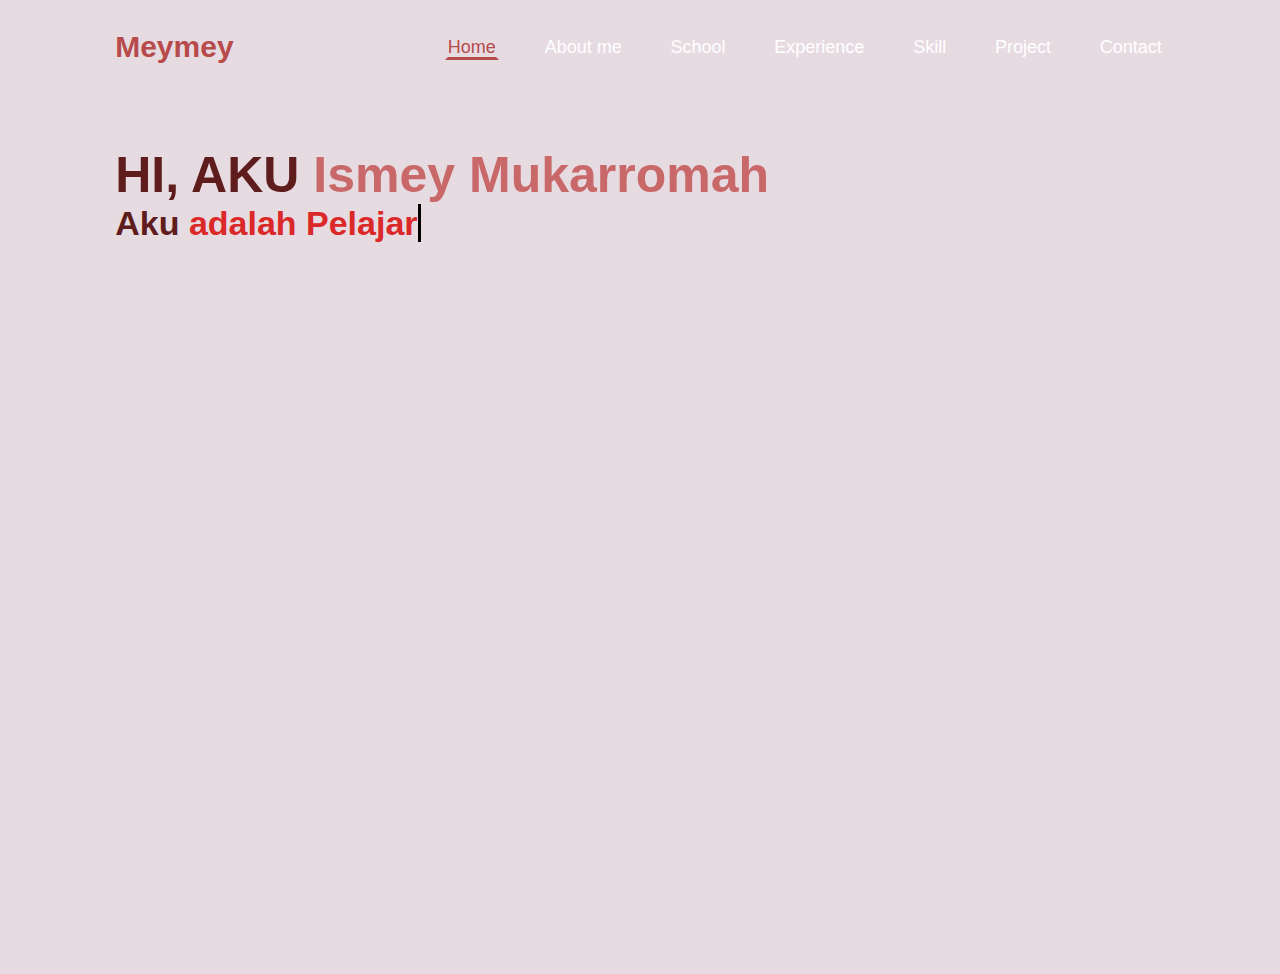
==== index.html @ 81a2f330 "Add files via upload" ====
<!DOCTYPE html>
<html lang="en">
<head>
    <meta charset="UTF-8">
    <meta name="viewport" content="width=device-width, initial-scale=1.0">
    <link rel="stylesheet" href="style.css">
    <link rel="stylesheet" href="https://cdnjs.cloudflare.com/ajax/libs/font-awesome/6.0.0-beta3/css/all.min.css" integrity="sha384-k6RqeWeci5ZR/Lv4MR0sA0FfDOMI7VQ4CwB+8F0H0g/x3s5n1oh/+bD4TVc29k9" crossorigin="anonymous">
    <title>Profile</title>
</head>
<body>
    <header>
        <a href="#" class="logo">Meymey</a>
        <nav>
            <a href="#" class="active">Home</a>
            <a href="aboutme.html">About me</a>
            <a href="school.html" >School</a>
            <a href="experience.html" >Experience</a>
            <a href="skill.html" >Skill</a>
            <a href="project.html" >Project</a>
            <a href="contact.html" >Contact </a>
        </nav>
    </header>

    <section class="Home">
        <div class="home-img">
            <img src="image/foto aku.jpg" alt="">
        </div>
        <div class="home-content">
            <h1>HI, AKU <span>Ismey Mukarromah</span></h1>
            <h2 class="typing-text">Aku <span></span></h2>
        </div>
    </section>
</body>
</html>
---- style.css ----
@import url();

        *{
            margin: 0;
            padding: 0;
            box-sizing: border-box;
            text-decoration: none;
            border: none;
            outline: none;
            font-family: 'Poppins', sans-serif;
        }

        html{
            font-size: 62.5%;
        }

        body{
            width: 100%;
            height: 100vh;
            overflow-x: hidden;
            background-color: rgb(231, 219, 226);
            color: rgb(95, 28, 28);
        }

        header{
            margin-top: 20px;
            position: relative;
            top: 0;
            left: 0;
            width: 100%;
            padding: 1rem 9%;
            background-color: transparent;
            filter: drop-shadow(10px);
            display: flex;
            justify-content: space-between;
            align-items: center;
            z-index: 100;
        }

        .logo{
            font-size: 3rem;
            color: #b74b4b;
            font-weight: 800;
            cursor: pointer;
            transition: 0.5s ease;
        }

        .logo:hover{
            transform: scale(1.1);
        }

        nav a{
            font-size: 1.8rem;
            color: white;
            margin-left: 4rem;
            font-weight: 500;
            transition: 0.3s ease;
            border: 3px solid transparent;
        }

        nav a:hover,
        nav a.active{
            color: #b54c4c;
            border-bottom: 3px solid #b74b4b;
        }

        @media (max-width:995px){
            nav {
                position: absolute;
                display: none;
                top: 0;
                right: 0;
                width: 40%;
                border-left: 3px solid #b74b4b;
                border-bottom: 3px solid #b74b4b;
                border-bottom-left-radius: 2rem;
                padding: 1rem;
                background-color: #7d4242;
                border-top: 0.1rem solid rgba(0,0,0,0);
        }
        
        nav.active{
            display: block;
        }

        nav a{
            display: block;
            font-size: 2rem;
            margin: 3rem 0;
        }

        nav a:hover,
        nav a.active{
            padding: 1rem;
            border-radius: 0.5rem;
            border-bottom: 0.5rem solid #e05151;
        }
    }

    section {
        min-height: 100vh;
        padding: 5rem 9% 5rem;
    }
    
    .home{
        display: flex;
        justify-content: center;
        align-items: center;
        gap: 8rem;
        background-color: black;
    }

    .home .home-content h1{
        font-size: 6rem;
        font-weight: 700;
        line-height: 1.3;
    }

    span{
        color: #C96868;
    }

    .home-content h3{
        font-size: 4rem;
        margin-bottom: 1rem;
        font-weight: 700;
    }

    .home-img{
        border-radius: 50%;
    }

    .home-img img{
        position: relative;
        width: 30vw;
        border-radius: 50%;
        box-shadow: 0 0 25px solid #b74b4b;
        cursor: pointer;
        transition: 0.2s linear;
    }

    .home-img img:hover{
        font-size: 1.8rem;
        font-weight: 500;
    }
    
    .social-icons a{
        display: inline-flex;
        justify-content: center;
        align-items: center;
        width: 4rem;
        height: 4rem;
        background-color: transparent;
        border: 0.2rem solid #b74b4b;
        font-size: 2rem;
        border-radius: 50%;
        margin: 3rem 1.5rem 3rem 0;
        transition: 0.3s ease;
        color: #b74b4b;
    }

    .social-icons a:hover{
        color: rgb(184, 55, 55);
        transform: scale(1.3) translateY(-5px);
        background-color: #b74b4b;
        box-shadow: 0 0 25px #b74b4b;
    }

    .btn{
        display: inline-block;
        padding: 1rem 2.8rem;
        background-color: rgb(75, 13, 13);
        border-radius: 4rem;
        font-size: 1.6rem;
        color: #dfbfbf;
        letter-spacing: 0.3rem;
        font-weight: 600;
        border: 2px solid #b74b4b;
        transition: 0.3s ease;
        cursor: pointer;
    }

    .btn:hover{
        transform: scale(1.03);
        background-color: #6e3333;
        color: black;
        box-shadow: 0 0 25px #b74b4b;
    }

    .typing-text{
        font-size: 34px;
        font-weight: 600;
        min-width: 280px;
    }

    .typing-text span{
        position: relative;
    }
    
    .typing-text span::before{
        content: "adalah Pelajar";
        color: #db2828;
        animation: words 10s infinite;
    }

    .typing-text span::after{
        content: "";
        background-color: rgb(231, 219, 226);
        position: absolute;
        width: calc(100% + 8px);
        height: 100%;
        border-left: 3px solid black;
        right: -8;
        animation: cursor 0.6s infinite;
    }

    @keyframes cursor{
        to{
            border-left:  3px solid;
        }
    }

    @keyframes words{
    0%, 20%{ content: "adalah Pelajar"; }
    21%, 40%{ content: "kelas XI RPL"; }
    41%, 60%{ content: "jurusan PPLG"; }
    61%,  80%{ content: "sekolah di SMKN 1 Bawang"; }
    81%, 100%{ content: "yang buat website ini!"; }
}

@media (max-width: 1000px){
    .home{
        gap: 4rem;
    }
}

@media (max-width:995px){
    .home{
        flex-direction: column;
        margin: 5rem 4rem;
    }
}
.home .home-content h3{
    font-size: 2.5rem;
}

.home-content h1{
    font-size: 5rem;
}

.home-img img{
    width: 20vw;
    margin-top: 2rem;
}

.portfolio-img {
    height: 250px;
    object-fit: cover; 
}

.data-text {
    font-size: 15px;
    text-align: center;
    margin-top: 10px; /* Memberikan jarak antara gambar dan teks */
    line-height: 1.5;
    color: #932a2a; /* Mengatur warna teks */
}

/* Tambahkan ini ke style.css Anda */
.portfolio-item .card {
    transition: transform 0.3s ease, box-shadow 0.3s ease;
    /* Awal tanpa shadow */
    box-shadow: 0 4px 8px rgba(0, 0, 0, 0.1);
}

.portfolio-item .card:hover {
    /* Animasi saat hover */
    transform: scale(1.05); /* Zoom in sedikit */
    box-shadow: 0 8px 16px rgba(0, 0, 0, 0.2); /* Tambahkan shadow saat hover */
}

.portfolio-img {
    transition: transform 0.3s ease;
}

.portfolio-item .card:hover .portfolio-img {
    transform: scale(1.1); /* Zoom in pada gambar saat hover */
}

.card-body h5 {
    transition: color 0.3s ease;
}

.card-body p {
    transition: color 0.3s ease;
}
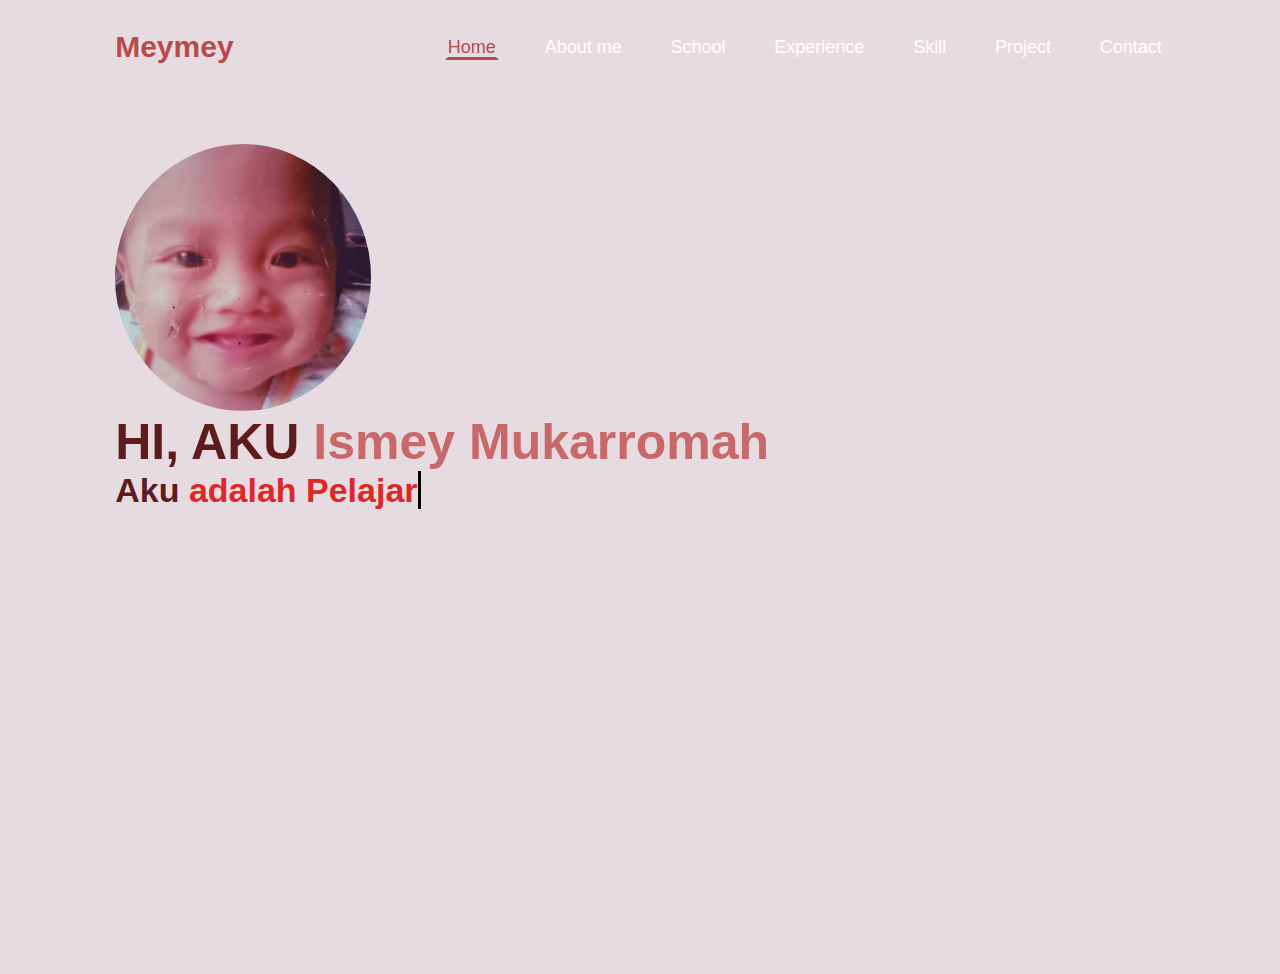
==== commit f10dab07: "Update index.html" ====
--- a/index.html
+++ b/index.html
@@ -8,7 +8,7 @@
     <title>Profile</title>
 </head>
 <body>
-    <header>
+    <header class="nav-bar">
         <a href="#" class="logo">Meymey</a>
         <nav>
             <a href="#" class="active">Home</a>
@@ -31,4 +31,4 @@
         </div>
     </section>
 </body>
-</html>+</html>
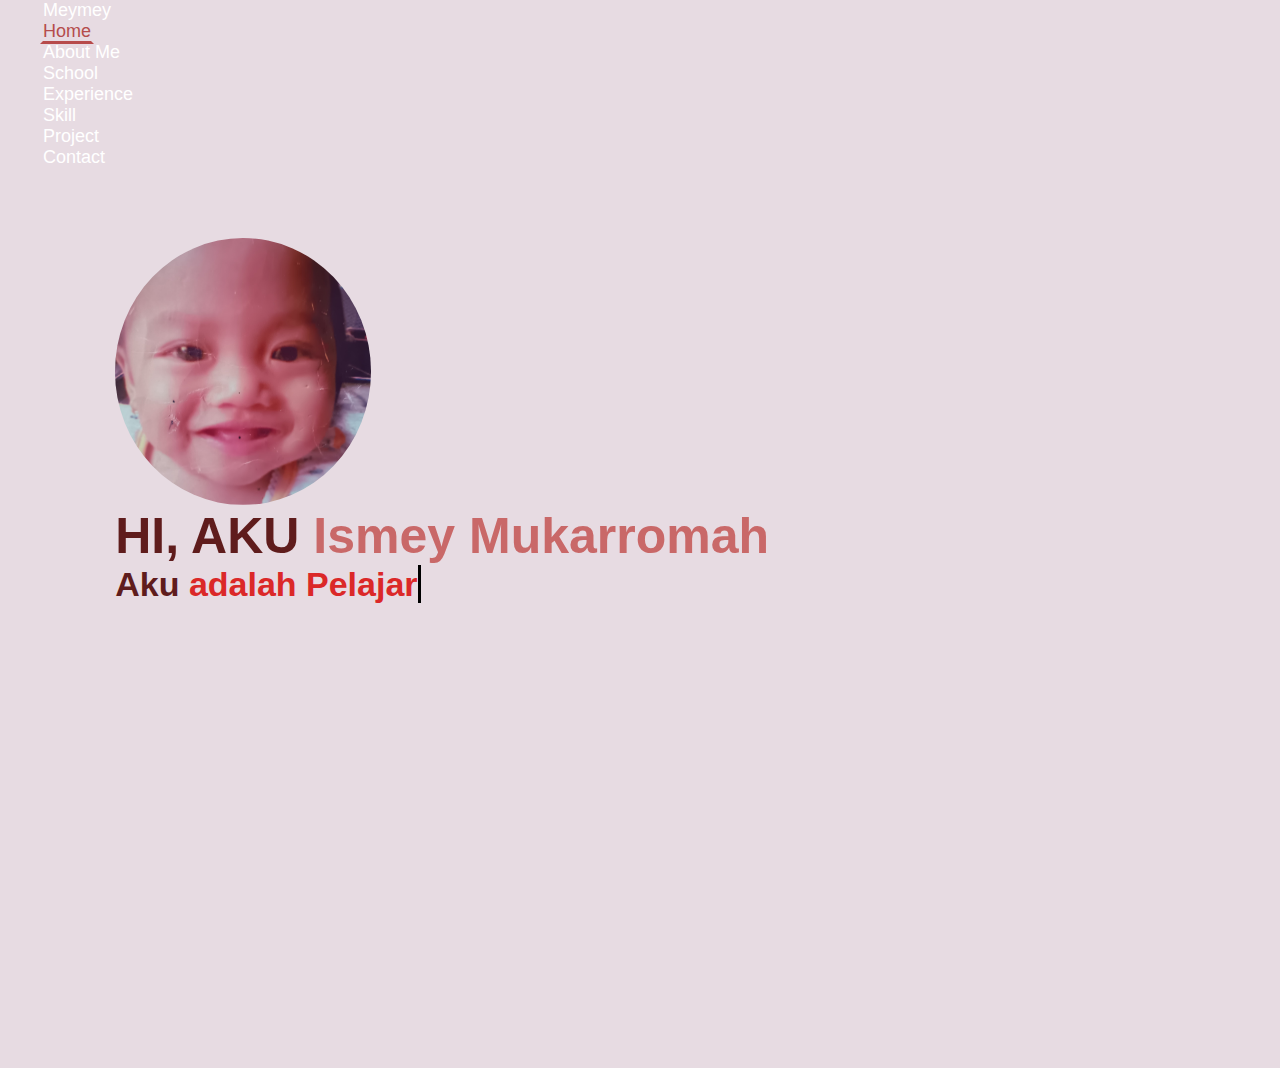
==== commit e1f68719: "Update index.html" ====
--- a/index.html
+++ b/index.html
@@ -8,18 +8,40 @@
     <title>Profile</title>
 </head>
 <body>
-    <header class="nav-bar">
-        <a href="#" class="logo">Meymey</a>
-        <nav>
-            <a href="#" class="active">Home</a>
-            <a href="aboutme.html">About me</a>
-            <a href="school.html" >School</a>
-            <a href="experience.html" >Experience</a>
-            <a href="skill.html" >Skill</a>
-            <a href="project.html" >Project</a>
-            <a href="contact.html" >Contact </a>
-        </nav>
-    </header>
+    <nav class="navbar navbar-expand-lg">
+  <div class="container">
+    <a class="navbar-brand" href="#" class="logo">Meymey</a>
+    <button class="navbar-toggler" type="button" data-bs-toggle="collapse" data-bs-target="#navbarNav" aria-controls="navbarNav" aria-expanded="false" aria-label="Toggle navigation">
+      <span class="navbar-toggler-icon"></span>
+    </button>
+    <div class="collapse navbar-collapse" id="navbarNav">
+      <ul class="navbar-nav ms-auto">
+        <li class="nav-item">
+          <a class="nav-link active" aria-current="page" href="#">Home</a>
+        </li>
+        <li class="nav-item">
+          <a class="nav-link" href="aboutme.html">About Me</a>
+        </li>
+        <li class="nav-item">
+          <a class="nav-link" href="school.html">School</a>
+        </li>
+        <li class="nav-item">
+          <a class="nav-link" href="experience.html">Experience</a>
+        </li>
+        <li class="nav-item">
+          <a class="nav-link" href="skill.html">Skill</a>
+        </li>
+        <li class="nav-item">
+          <a class="nav-link" href="project.html">Project</a>
+        </li>
+        <li class="nav-item">
+          <a class="nav-link" href="contact.html">Contact</a>
+        </li>
+        
+      </ul>
+    </div>
+  </div>
+</nav>
 
     <section class="Home">
         <div class="home-img">
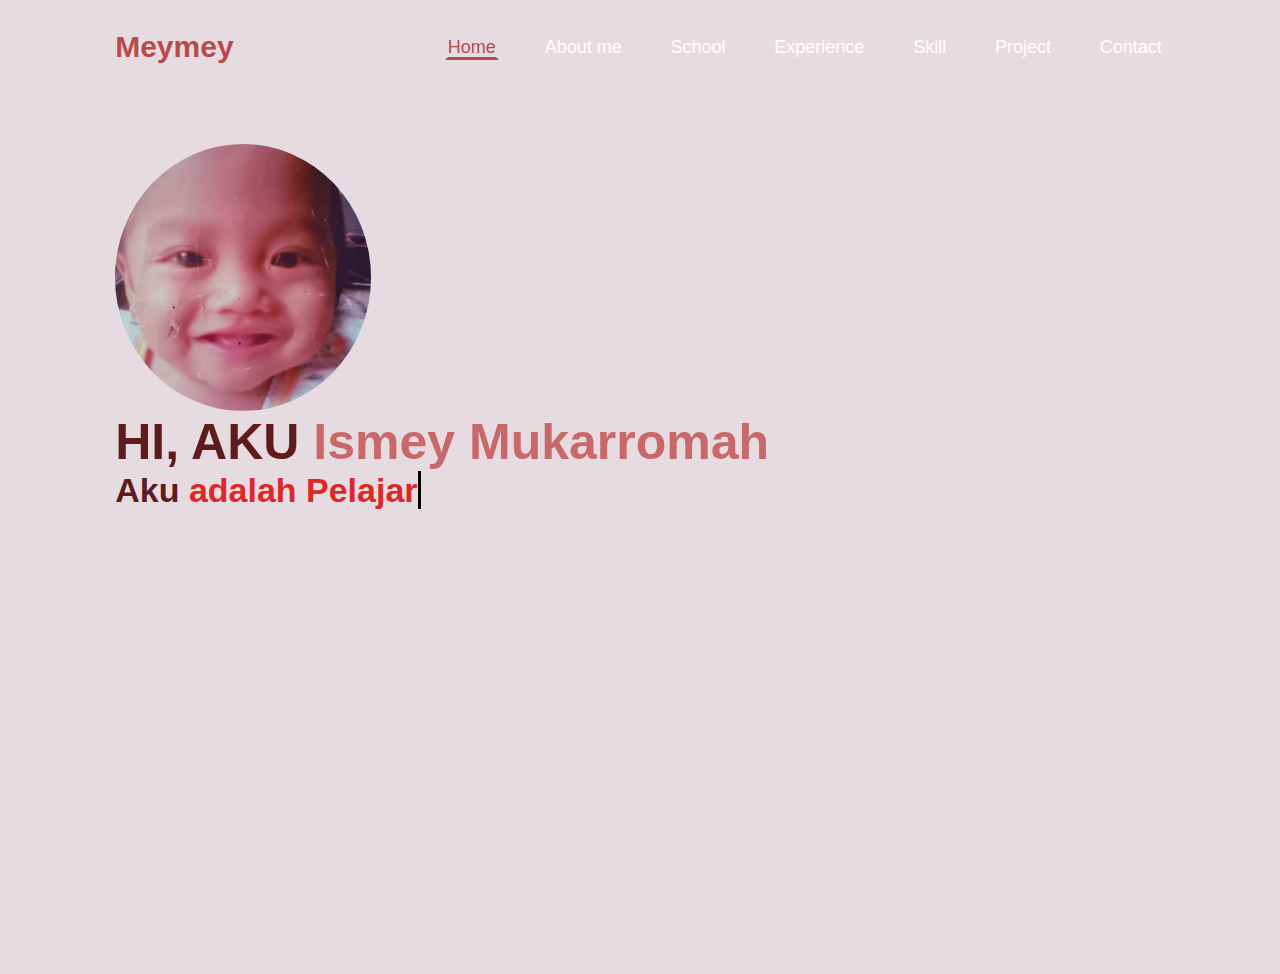
==== commit 3c448530: "Update index.html" ====
--- a/index.html
+++ b/index.html
@@ -8,40 +8,18 @@
     <title>Profile</title>
 </head>
 <body>
-    <nav class="navbar navbar-expand-lg">
-  <div class="container">
-    <a class="navbar-brand" href="#" class="logo">Meymey</a>
-    <button class="navbar-toggler" type="button" data-bs-toggle="collapse" data-bs-target="#navbarNav" aria-controls="navbarNav" aria-expanded="false" aria-label="Toggle navigation">
-      <span class="navbar-toggler-icon"></span>
-    </button>
-    <div class="collapse navbar-collapse" id="navbarNav">
-      <ul class="navbar-nav ms-auto">
-        <li class="nav-item">
-          <a class="nav-link active" aria-current="page" href="#">Home</a>
-        </li>
-        <li class="nav-item">
-          <a class="nav-link" href="aboutme.html">About Me</a>
-        </li>
-        <li class="nav-item">
-          <a class="nav-link" href="school.html">School</a>
-        </li>
-        <li class="nav-item">
-          <a class="nav-link" href="experience.html">Experience</a>
-        </li>
-        <li class="nav-item">
-          <a class="nav-link" href="skill.html">Skill</a>
-        </li>
-        <li class="nav-item">
-          <a class="nav-link" href="project.html">Project</a>
-        </li>
-        <li class="nav-item">
-          <a class="nav-link" href="contact.html">Contact</a>
-        </li>
-        
-      </ul>
-    </div>
-  </div>
-</nav>
+      <header>
+        <a href="#" class="logo">Meymey</a>
+        <nav>
+            <a href="#" class="active">Home</a>
+            <a href="aboutme.html">About me</a>
+            <a href="school.html" >School</a>
+            <a href="experience.html" >Experience</a>
+            <a href="skill.html" >Skill</a>
+            <a href="project.html" >Project</a>
+            <a href="contact.html" >Contact </a>
+        </nav>
+    </header>
 
     <section class="Home">
         <div class="home-img">
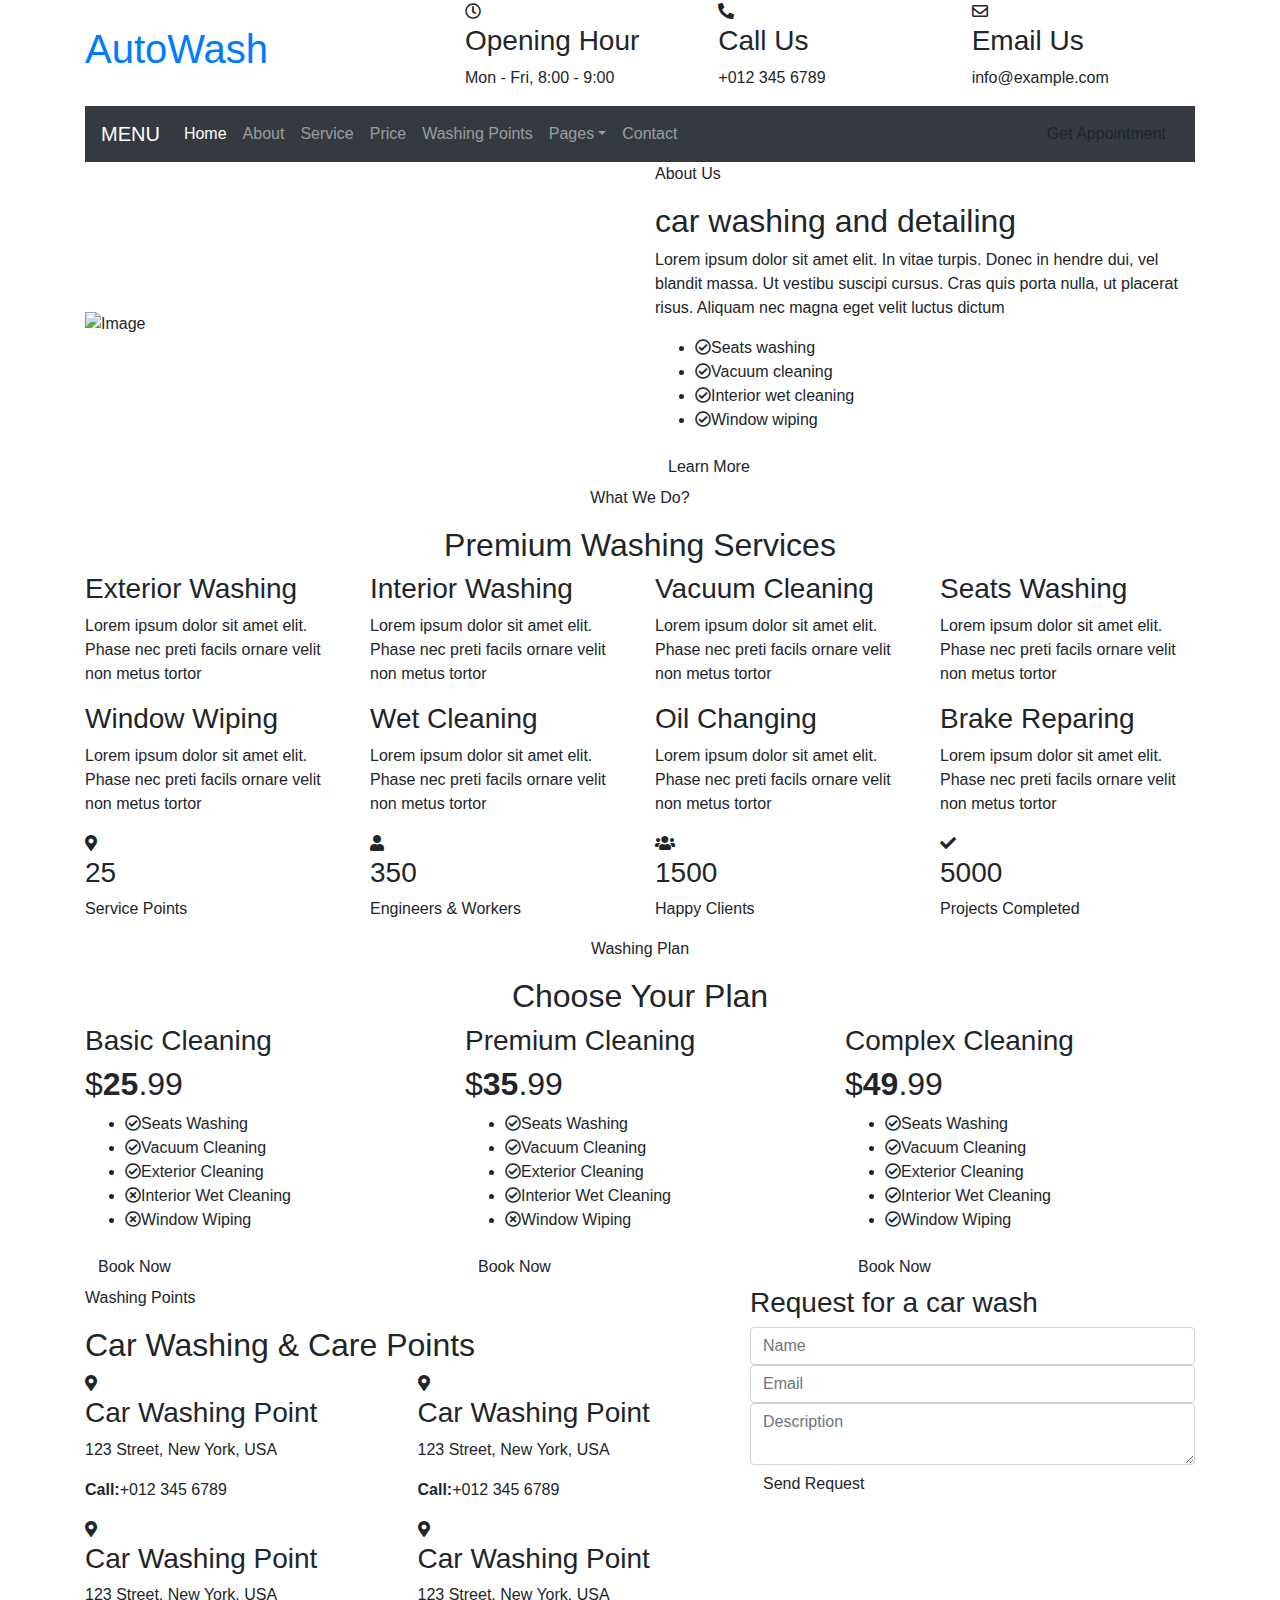
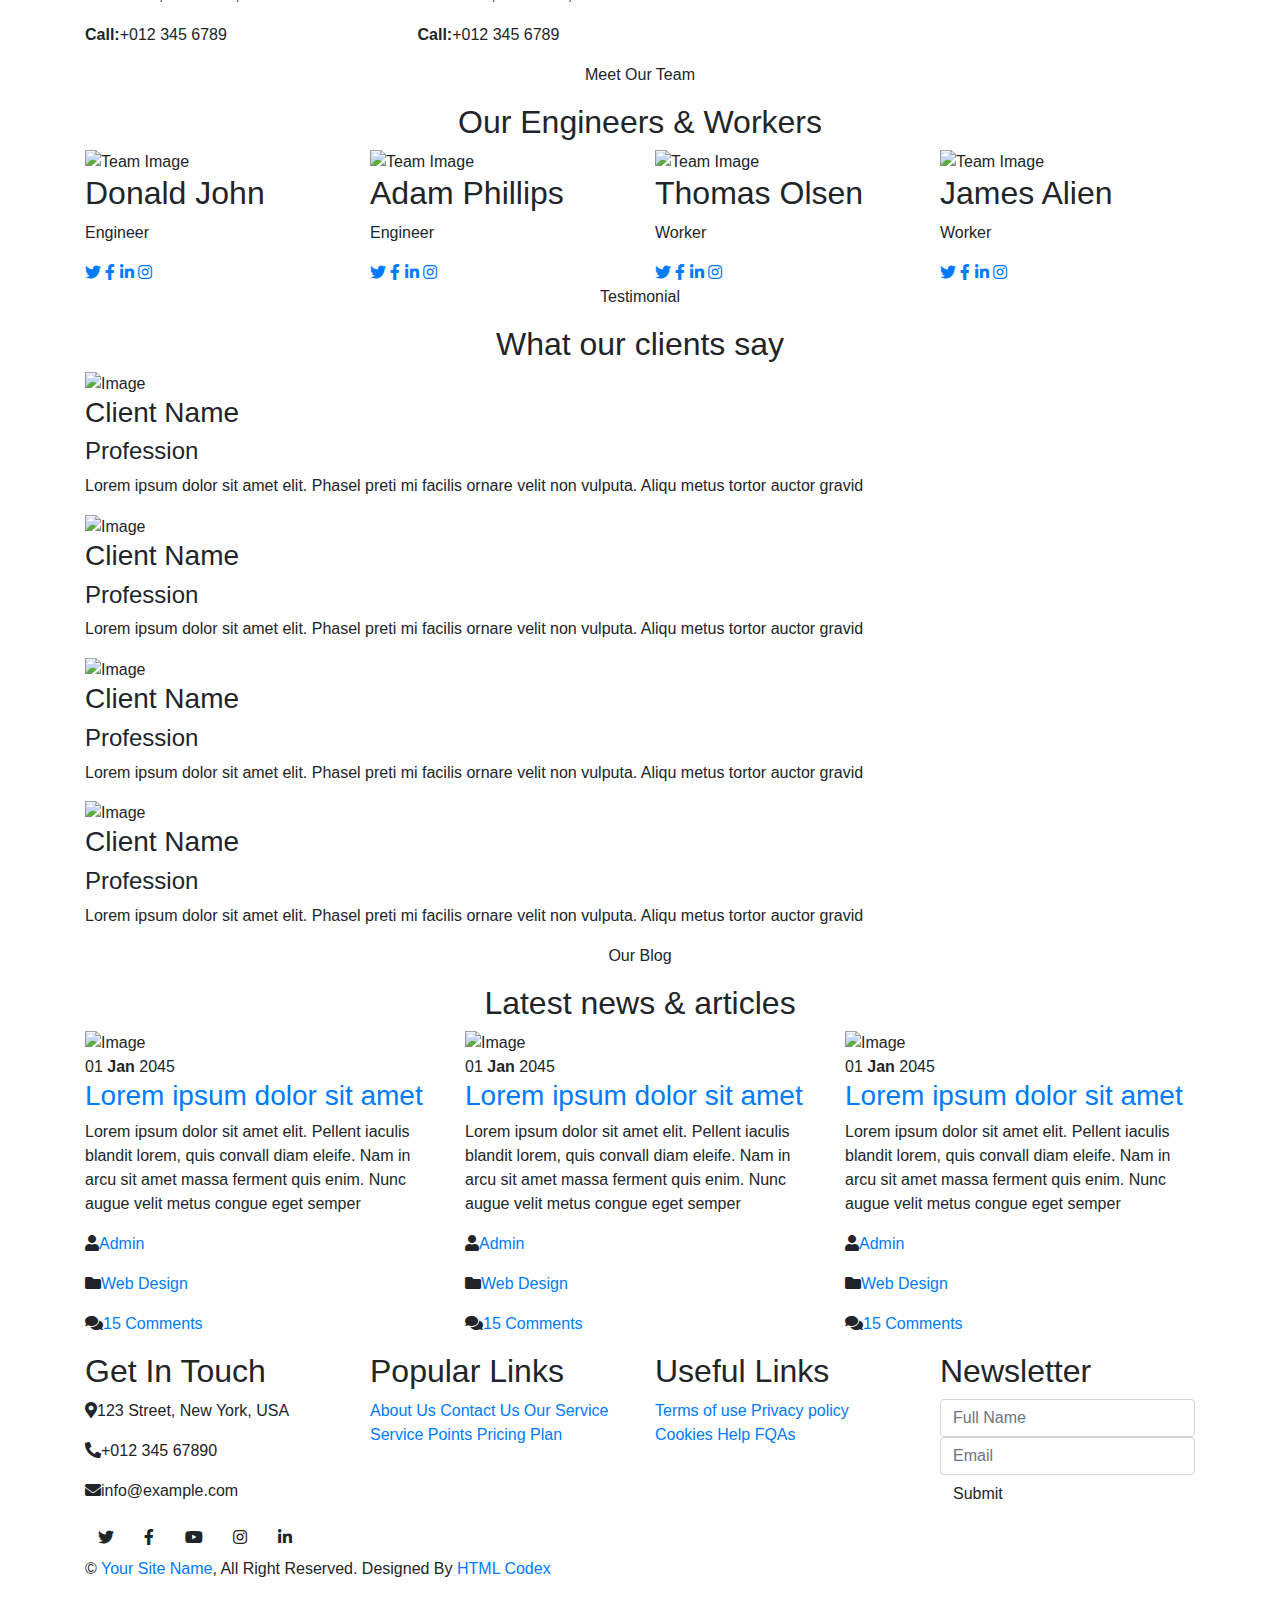
==== commit ddfcede2: "Add files via upload" ====
--- a/index.html
+++ b/index.html
@@ -1,34 +1,767 @@
 <!DOCTYPE html>
 <html lang="en">
-<head>
-    <meta charset="UTF-8">
-    <meta name="viewport" content="width=device-width, initial-scale=1.0">
-    <link rel="stylesheet" href="style.css">
-    <link rel="stylesheet" href="https://cdnjs.cloudflare.com/ajax/libs/font-awesome/6.0.0-beta3/css/all.min.css" integrity="sha384-k6RqeWeci5ZR/Lv4MR0sA0FfDOMI7VQ4CwB+8F0H0g/x3s5n1oh/+bD4TVc29k9" crossorigin="anonymous">
-    <title>Profile</title>
-</head>
-<body>
-      <header>
-        <a href="#" class="logo">Meymey</a>
-        <nav>
-            <a href="#" class="active">Home</a>
-            <a href="aboutme.html">About me</a>
-            <a href="school.html" >School</a>
-            <a href="experience.html" >Experience</a>
-            <a href="skill.html" >Skill</a>
-            <a href="project.html" >Project</a>
-            <a href="contact.html" >Contact </a>
-        </nav>
-    </header>
-
-    <section class="Home">
-        <div class="home-img">
-            <img src="image/foto aku.jpg" alt="">
-        </div>
-        <div class="home-content">
-            <h1>HI, AKU <span>Ismey Mukarromah</span></h1>
-            <h2 class="typing-text">Aku <span></span></h2>
-        </div>
-    </section>
-</body>
+    <head>
+        <meta charset="utf-8">
+        <title>AutoWash - Car Wash Website Template</title>
+        <meta content="width=device-width, initial-scale=1.0" name="viewport">
+        <meta content="Free Website Template" name="keywords">
+        <meta content="Free Website Template" name="description">
+
+        <!-- Favicon -->
+        <link href="img/favicon.ico" rel="icon">
+
+        <!-- Google Font -->
+        <link href="https://fonts.googleapis.com/css2?family=Barlow:wght@400;500;600;700;800;900&display=swap" rel="stylesheet"> 
+        
+        <!-- CSS Libraries -->
+        <link href="https://stackpath.bootstrapcdn.com/bootstrap/4.4.1/css/bootstrap.min.css" rel="stylesheet">
+        <link href="https://cdnjs.cloudflare.com/ajax/libs/font-awesome/5.10.0/css/all.min.css" rel="stylesheet">
+        <link href="lib/flaticon/font/flaticon.css" rel="stylesheet">
+        <link href="lib/animate/animate.min.css" rel="stylesheet">
+        <link href="lib/owlcarousel/assets/owl.carousel.min.css" rel="stylesheet">
+
+        <!-- Template Stylesheet -->
+        <link href="css/style.css" rel="stylesheet">
+    </head>
+
+    <body>
+        <!-- Top Bar Start -->
+        <div class="top-bar">
+            <div class="container">
+                <div class="row align-items-center">
+                    <div class="col-lg-4 col-md-12">
+                        <div class="logo">
+                            <a href="index.html">
+                                <h1>Auto<span>Wash</span></h1>
+                                <!-- <img src="img/logo.jpg" alt="Logo"> -->
+                            </a>
+                        </div>
+                    </div>
+                    <div class="col-lg-8 col-md-7 d-none d-lg-block">
+                        <div class="row">
+                            <div class="col-4">
+                                <div class="top-bar-item">
+                                    <div class="top-bar-icon">
+                                        <i class="far fa-clock"></i>
+                                    </div>
+                                    <div class="top-bar-text">
+                                        <h3>Opening Hour</h3>
+                                        <p>Mon - Fri, 8:00 - 9:00</p>
+                                    </div>
+                                </div>
+                            </div>
+                            <div class="col-4">
+                                <div class="top-bar-item">
+                                    <div class="top-bar-icon">
+                                        <i class="fa fa-phone-alt"></i>
+                                    </div>
+                                    <div class="top-bar-text">
+                                        <h3>Call Us</h3>
+                                        <p>+012 345 6789</p>
+                                    </div>
+                                </div>
+                            </div>
+                            <div class="col-4">
+                                <div class="top-bar-item">
+                                    <div class="top-bar-icon">
+                                        <i class="far fa-envelope"></i>
+                                    </div>
+                                    <div class="top-bar-text">
+                                        <h3>Email Us</h3>
+                                        <p>info@example.com</p>
+                                    </div>
+                                </div>
+                            </div>
+                        </div>
+                    </div>
+                </div>
+            </div>
+        </div>
+        <!-- Top Bar End -->
+
+        <!-- Nav Bar Start -->
+        <div class="nav-bar">
+            <div class="container">
+                <nav class="navbar navbar-expand-lg bg-dark navbar-dark">
+                    <a href="#" class="navbar-brand">MENU</a>
+                    <button type="button" class="navbar-toggler" data-toggle="collapse" data-target="#navbarCollapse">
+                        <span class="navbar-toggler-icon"></span>
+                    </button>
+
+                    <div class="collapse navbar-collapse justify-content-between" id="navbarCollapse">
+                        <div class="navbar-nav mr-auto">
+                            <a href="index.html" class="nav-item nav-link active">Home</a>
+                            <a href="about.html" class="nav-item nav-link">About</a>
+                            <a href="service.html" class="nav-item nav-link">Service</a>
+                            <a href="price.html" class="nav-item nav-link">Price</a>
+                            <a href="location.html" class="nav-item nav-link">Washing Points</a>
+                            <div class="nav-item dropdown">
+                                <a href="#" class="nav-link dropdown-toggle" data-toggle="dropdown">Pages</a>
+                                <div class="dropdown-menu">
+                                    <a href="blog.html" class="dropdown-item">Blog Grid</a>
+                                    <a href="single.html" class="dropdown-item">Detail Page</a>
+                                    <a href="team.html" class="dropdown-item">Team Member</a>
+                                    <a href="booking.html" class="dropdown-item">Schedule Booking</a>
+                                </div>
+                            </div>
+                            <a href="contact.html" class="nav-item nav-link">Contact</a>
+                        </div>
+                        <div class="ml-auto">
+                            <a class="btn btn-custom" href="#">Get Appointment</a>
+                        </div>
+                    </div>
+                </nav>
+            </div>
+        </div>
+        <!-- Nav Bar End -->
+
+
+        <!-- Carousel Start -->
+        <div class="carousel">
+            <div class="container-fluid">
+                <div class="owl-carousel">
+                    <div class="carousel-item">
+                        <div class="carousel-img">
+                            <img src="img/carousel-1.jpg" alt="Image">
+                        </div>
+                        <div class="carousel-text">
+                            <h3>Washing & Detailing</h3>
+                            <h1>Keep your Car Newer</h1>
+                            <p>
+                                Lorem ipsum dolor sit amet elit. Phasellus ut mollis mauris. Vivamus egestas eleifend dui ac
+                            </p>
+                            <a class="btn btn-custom" href="">Explore More</a>
+                        </div>
+                    </div>
+                    <div class="carousel-item">
+                        <div class="carousel-img">
+                            <img src="img/carousel-2.jpg" alt="Image">
+                        </div>
+                        <div class="carousel-text">
+                            <h3>Washing & Detailing</h3>
+                            <h1>Quality service for you</h1>
+                            <p>
+                                Morbi sagittis turpis id suscipit feugiat. Suspendisse eu augue urna. Morbi sagittis orci sodales
+                            </p>
+                            <a class="btn btn-custom" href="">Explore More</a>
+                        </div>
+                    </div>
+                    <div class="carousel-item">
+                        <div class="carousel-img">
+                            <img src="img/carousel-3.jpg" alt="Image">
+                        </div>
+                        <div class="carousel-text">
+                            <h3>Washing & Detailing</h3>
+                            <h1>Exterior & Interior Washing</h1>
+                            <p>
+                                Sed ultrices, est eget feugiat accumsan, dui nibh egestas tortor, ut rhoncus nibh ligula euismod quam
+                            </p>
+                            <a class="btn btn-custom" href="">Explore More</a>
+                        </div>
+                    </div>
+                </div>
+            </div>
+        </div>
+        <!-- Carousel End -->
+        
+
+        <!-- About Start -->
+        <div class="about">
+            <div class="container">
+                <div class="row align-items-center">
+                    <div class="col-lg-6">
+                        <div class="about-img">
+                            <img src="img/about.jpg" alt="Image">
+                        </div>
+                    </div>
+                    <div class="col-lg-6">
+                        <div class="section-header text-left">
+                            <p>About Us</p>
+                            <h2>car washing and detailing</h2>
+                        </div>
+                        <div class="about-content">
+                            <p>
+                                Lorem ipsum dolor sit amet elit. In vitae turpis. Donec in hendre dui, vel blandit massa. Ut vestibu suscipi cursus. Cras quis porta nulla, ut placerat risus. Aliquam nec magna eget velit luctus dictum
+                            </p>
+                            <ul>
+                                <li><i class="far fa-check-circle"></i>Seats washing</li>
+                                <li><i class="far fa-check-circle"></i>Vacuum cleaning</li>
+                                <li><i class="far fa-check-circle"></i>Interior wet cleaning</li>
+                                <li><i class="far fa-check-circle"></i>Window wiping</li>
+                            </ul>
+                            <a class="btn btn-custom" href="">Learn More</a>
+                        </div>
+                    </div>
+                </div>
+            </div>
+        </div>
+        <!-- About End -->
+
+
+        <!-- Service Start -->
+        <div class="service">
+            <div class="container">
+                <div class="section-header text-center">
+                    <p>What We Do?</p>
+                    <h2>Premium Washing Services</h2>
+                </div>
+                <div class="row">
+                    <div class="col-lg-3 col-md-6">
+                        <div class="service-item">
+                            <i class="flaticon-car-wash-1"></i>
+                            <h3>Exterior Washing</h3>
+                            <p>Lorem ipsum dolor sit amet elit. Phase nec preti facils ornare velit non metus tortor</p>
+                        </div>
+                    </div>
+                    <div class="col-lg-3 col-md-6">
+                        <div class="service-item">
+                            <i class="flaticon-car-wash"></i>
+                            <h3>Interior Washing</h3>
+                            <p>Lorem ipsum dolor sit amet elit. Phase nec preti facils ornare velit non metus tortor</p>
+                        </div>
+                    </div>
+                    <div class="col-lg-3 col-md-6">
+                        <div class="service-item">
+                            <i class="flaticon-vacuum-cleaner"></i>
+                            <h3>Vacuum Cleaning</h3>
+                            <p>Lorem ipsum dolor sit amet elit. Phase nec preti facils ornare velit non metus tortor</p>
+                        </div>
+                    </div>
+                    <div class="col-lg-3 col-md-6">
+                        <div class="service-item">
+                            <i class="flaticon-seat"></i>
+                            <h3>Seats Washing</h3>
+                            <p>Lorem ipsum dolor sit amet elit. Phase nec preti facils ornare velit non metus tortor</p>
+                        </div>
+                    </div>
+                    <div class="col-lg-3 col-md-6">
+                        <div class="service-item">
+                            <i class="flaticon-car-service"></i>
+                            <h3>Window Wiping</h3>
+                            <p>Lorem ipsum dolor sit amet elit. Phase nec preti facils ornare velit non metus tortor</p>
+                        </div>
+                    </div>
+                    <div class="col-lg-3 col-md-6">
+                        <div class="service-item">
+                            <i class="flaticon-car-service-2"></i>
+                            <h3>Wet Cleaning</h3>
+                            <p>Lorem ipsum dolor sit amet elit. Phase nec preti facils ornare velit non metus tortor</p>
+                        </div>
+                    </div>
+                    <div class="col-lg-3 col-md-6">
+                        <div class="service-item">
+                            <i class="flaticon-car-wash"></i>
+                            <h3>Oil Changing</h3>
+                            <p>Lorem ipsum dolor sit amet elit. Phase nec preti facils ornare velit non metus tortor</p>
+                        </div>
+                    </div>
+                    <div class="col-lg-3 col-md-6">
+                        <div class="service-item">
+                            <i class="flaticon-brush-1"></i>
+                            <h3>Brake Reparing</h3>
+                            <p>Lorem ipsum dolor sit amet elit. Phase nec preti facils ornare velit non metus tortor</p>
+                        </div>
+                    </div>
+                </div>
+            </div>
+        </div>
+        <!-- Service End -->
+        
+        
+        <!-- Facts Start -->
+        <div class="facts" data-parallax="scroll" data-image-src="img/facts.jpg">
+            <div class="container">
+                <div class="row">
+                    <div class="col-lg-3 col-md-6">
+                        <div class="facts-item">
+                            <i class="fa fa-map-marker-alt"></i>
+                            <div class="facts-text">
+                                <h3 data-toggle="counter-up">25</h3>
+                                <p>Service Points</p>
+                            </div>
+                        </div>
+                    </div>
+                    <div class="col-lg-3 col-md-6">
+                        <div class="facts-item">
+                            <i class="fa fa-user"></i>
+                            <div class="facts-text">
+                                <h3 data-toggle="counter-up">350</h3>
+                                <p>Engineers & Workers</p>
+                            </div>
+                        </div>
+                    </div>
+                    <div class="col-lg-3 col-md-6">
+                        <div class="facts-item">
+                            <i class="fa fa-users"></i>
+                            <div class="facts-text">
+                                <h3 data-toggle="counter-up">1500</h3>
+                                <p>Happy Clients</p>
+                            </div>
+                        </div>
+                    </div>
+                    <div class="col-lg-3 col-md-6">
+                        <div class="facts-item">
+                            <i class="fa fa-check"></i>
+                            <div class="facts-text">
+                                <h3 data-toggle="counter-up">5000</h3>
+                                <p>Projects Completed</p>
+                            </div>
+                        </div>
+                    </div>
+                </div>
+            </div>
+        </div>
+        <!-- Facts End -->
+        
+        
+        <!-- Price Start -->
+        <div class="price">
+            <div class="container">
+                <div class="section-header text-center">
+                    <p>Washing Plan</p>
+                    <h2>Choose Your Plan</h2>
+                </div>
+                <div class="row">
+                    <div class="col-md-4">
+                        <div class="price-item">
+                            <div class="price-header">
+                                <h3>Basic Cleaning</h3>
+                                <h2><span>$</span><strong>25</strong><span>.99</span></h2>
+                            </div>
+                            <div class="price-body">
+                                <ul>
+                                    <li><i class="far fa-check-circle"></i>Seats Washing</li>
+                                    <li><i class="far fa-check-circle"></i>Vacuum Cleaning</li>
+                                    <li><i class="far fa-check-circle"></i>Exterior Cleaning</li>
+                                    <li><i class="far fa-times-circle"></i>Interior Wet Cleaning</li>
+                                    <li><i class="far fa-times-circle"></i>Window Wiping</li>
+                                </ul>
+                            </div>
+                            <div class="price-footer">
+                                <a class="btn btn-custom" href="">Book Now</a>
+                            </div>
+                        </div>
+                    </div>
+                    <div class="col-md-4">
+                        <div class="price-item featured-item">
+                            <div class="price-header">
+                                <h3>Premium Cleaning</h3>
+                                <h2><span>$</span><strong>35</strong><span>.99</span></h2>
+                            </div>
+                            <div class="price-body">
+                                <ul>
+                                    <li><i class="far fa-check-circle"></i>Seats Washing</li>
+                                    <li><i class="far fa-check-circle"></i>Vacuum Cleaning</li>
+                                    <li><i class="far fa-check-circle"></i>Exterior Cleaning</li>
+                                    <li><i class="far fa-check-circle"></i>Interior Wet Cleaning</li>
+                                    <li><i class="far fa-times-circle"></i>Window Wiping</li>
+                                </ul>
+                            </div>
+                            <div class="price-footer">
+                                <a class="btn btn-custom" href="">Book Now</a>
+                            </div>
+                        </div>
+                    </div>
+                    <div class="col-md-4">
+                        <div class="price-item">
+                            <div class="price-header">
+                                <h3>Complex Cleaning</h3>
+                                <h2><span>$</span><strong>49</strong><span>.99</span></h2>
+                            </div>
+                            <div class="price-body">
+                                <ul>
+                                    <li><i class="far fa-check-circle"></i>Seats Washing</li>
+                                    <li><i class="far fa-check-circle"></i>Vacuum Cleaning</li>
+                                    <li><i class="far fa-check-circle"></i>Exterior Cleaning</li>
+                                    <li><i class="far fa-check-circle"></i>Interior Wet Cleaning</li>
+                                    <li><i class="far fa-check-circle"></i>Window Wiping</li>
+                                </ul>
+                            </div>
+                            <div class="price-footer">
+                                <a class="btn btn-custom" href="">Book Now</a>
+                            </div>
+                        </div>
+                    </div>
+                </div>
+            </div>
+        </div>
+        <!-- Price End -->
+        
+        
+        <!-- Location Start -->
+        <div class="location">
+            <div class="container">
+                <div class="row">
+                    <div class="col-lg-7">
+                        <div class="section-header text-left">
+                            <p>Washing Points</p>
+                            <h2>Car Washing & Care Points</h2>
+                        </div>
+                        <div class="row">
+                            <div class="col-md-6">
+                                <div class="location-item">
+                                    <i class="fa fa-map-marker-alt"></i>
+                                    <div class="location-text">
+                                        <h3>Car Washing Point</h3>
+                                        <p>123 Street, New York, USA</p>
+                                        <p><strong>Call:</strong>+012 345 6789</p>
+                                    </div>
+                                </div>
+                            </div>
+                            <div class="col-md-6">
+                                <div class="location-item">
+                                    <i class="fa fa-map-marker-alt"></i>
+                                    <div class="location-text">
+                                        <h3>Car Washing Point</h3>
+                                        <p>123 Street, New York, USA</p>
+                                        <p><strong>Call:</strong>+012 345 6789</p>
+                                    </div>
+                                </div>
+                            </div>
+                            <div class="col-md-6">
+                                <div class="location-item">
+                                    <i class="fa fa-map-marker-alt"></i>
+                                    <div class="location-text">
+                                        <h3>Car Washing Point</h3>
+                                        <p>123 Street, New York, USA</p>
+                                        <p><strong>Call:</strong>+012 345 6789</p>
+                                    </div>
+                                </div>
+                            </div>
+                            <div class="col-md-6">
+                                <div class="location-item">
+                                    <i class="fa fa-map-marker-alt"></i>
+                                    <div class="location-text">
+                                        <h3>Car Washing Point</h3>
+                                        <p>123 Street, New York, USA</p>
+                                        <p><strong>Call:</strong>+012 345 6789</p>
+                                    </div>
+                                </div>
+                            </div>
+                        </div>
+                    </div>
+                    <div class="col-lg-5">
+                        <div class="location-form">
+                            <h3>Request for a car wash</h3>
+                            <form>
+                                <div class="control-group">
+                                    <input type="text" class="form-control" placeholder="Name" required="required" />
+                                </div>
+                                <div class="control-group">
+                                    <input type="email" class="form-control" placeholder="Email" required="required" />
+                                </div>
+                                <div class="control-group">
+                                    <textarea class="form-control" placeholder="Description" required="required"></textarea>
+                                </div>
+                                <div>
+                                    <button class="btn btn-custom" type="submit">Send Request</button>
+                                </div>
+                            </form>
+                        </div>
+                    </div>
+                </div>
+            </div>
+        </div>
+        <!-- Location End -->
+
+
+        <!-- Team Start -->
+        <div class="team">
+            <div class="container">
+                <div class="section-header text-center">
+                    <p>Meet Our Team</p>
+                    <h2>Our Engineers & Workers</h2>
+                </div>
+                <div class="row">
+                    <div class="col-lg-3 col-md-6">
+                        <div class="team-item">
+                            <div class="team-img">
+                                <img src="img/team-1.jpg" alt="Team Image">
+                            </div>
+                            <div class="team-text">
+                                <h2>Donald John</h2>
+                                <p>Engineer</p>
+                                <div class="team-social">
+                                    <a href=""><i class="fab fa-twitter"></i></a>
+                                    <a href=""><i class="fab fa-facebook-f"></i></a>
+                                    <a href=""><i class="fab fa-linkedin-in"></i></a>
+                                    <a href=""><i class="fab fa-instagram"></i></a>
+                                </div>
+                            </div>
+                        </div>
+                    </div>
+                    <div class="col-lg-3 col-md-6">
+                        <div class="team-item">
+                            <div class="team-img">
+                                <img src="img/team-2.jpg" alt="Team Image">
+                            </div>
+                            <div class="team-text">
+                                <h2>Adam Phillips</h2>
+                                <p>Engineer</p>
+                                <div class="team-social">
+                                    <a href=""><i class="fab fa-twitter"></i></a>
+                                    <a href=""><i class="fab fa-facebook-f"></i></a>
+                                    <a href=""><i class="fab fa-linkedin-in"></i></a>
+                                    <a href=""><i class="fab fa-instagram"></i></a>
+                                </div>
+                            </div>
+                        </div>
+                    </div>
+                    <div class="col-lg-3 col-md-6">
+                        <div class="team-item">
+                            <div class="team-img">
+                                <img src="img/team-3.jpg" alt="Team Image">
+                            </div>
+                            <div class="team-text">
+                                <h2>Thomas Olsen</h2>
+                                <p>Worker</p>
+                                <div class="team-social">
+                                    <a href=""><i class="fab fa-twitter"></i></a>
+                                    <a href=""><i class="fab fa-facebook-f"></i></a>
+                                    <a href=""><i class="fab fa-linkedin-in"></i></a>
+                                    <a href=""><i class="fab fa-instagram"></i></a>
+                                </div>
+                            </div>
+                        </div>
+                    </div>
+                    <div class="col-lg-3 col-md-6">
+                        <div class="team-item">
+                            <div class="team-img">
+                                <img src="img/team-4.jpg" alt="Team Image">
+                            </div>
+                            <div class="team-text">
+                                <h2>James Alien</h2>
+                                <p>Worker</p>
+                                <div class="team-social">
+                                    <a href=""><i class="fab fa-twitter"></i></a>
+                                    <a href=""><i class="fab fa-facebook-f"></i></a>
+                                    <a href=""><i class="fab fa-linkedin-in"></i></a>
+                                    <a href=""><i class="fab fa-instagram"></i></a>
+                                </div>
+                            </div>
+                        </div>
+                    </div>
+                </div>
+            </div>
+        </div>
+        <!-- Team End -->
+        
+        
+        <!-- Testimonial Start -->
+        <div class="testimonial">
+            <div class="container">
+                <div class="section-header text-center">
+                    <p>Testimonial</p>
+                    <h2>What our clients say</h2>
+                </div>
+                <div class="owl-carousel testimonials-carousel">
+                    <div class="testimonial-item">
+                        <img src="img/testimonial-1.jpg" alt="Image">
+                        <div class="testimonial-text">
+                            <h3>Client Name</h3>
+                            <h4>Profession</h4>
+                            <p>
+                                Lorem ipsum dolor sit amet elit. Phasel preti mi facilis ornare velit non vulputa. Aliqu metus tortor auctor gravid
+                            </p>
+                        </div>
+                    </div>
+                    <div class="testimonial-item">
+                        <img src="img/testimonial-2.jpg" alt="Image">
+                        <div class="testimonial-text">
+                            <h3>Client Name</h3>
+                            <h4>Profession</h4>
+                            <p>
+                                Lorem ipsum dolor sit amet elit. Phasel preti mi facilis ornare velit non vulputa. Aliqu metus tortor auctor gravid
+                            </p>
+                        </div>
+                    </div>
+                    <div class="testimonial-item">
+                        <img src="img/testimonial-3.jpg" alt="Image">
+                        <div class="testimonial-text">
+                            <h3>Client Name</h3>
+                            <h4>Profession</h4>
+                            <p>
+                                Lorem ipsum dolor sit amet elit. Phasel preti mi facilis ornare velit non vulputa. Aliqu metus tortor auctor gravid
+                            </p>
+                        </div>
+                    </div>
+                    <div class="testimonial-item">
+                        <img src="img/testimonial-4.jpg" alt="Image">
+                        <div class="testimonial-text">
+                            <h3>Client Name</h3>
+                            <h4>Profession</h4>
+                            <p>
+                                Lorem ipsum dolor sit amet elit. Phasel preti mi facilis ornare velit non vulputa. Aliqu metus tortor auctor gravid
+                            </p>
+                        </div>
+                    </div>
+                </div>
+            </div>
+        </div>
+        <!-- Testimonial End -->
+
+
+        <!-- Blog Start -->
+        <div class="blog">
+            <div class="container">
+                <div class="section-header text-center">
+                    <p>Our Blog</p>
+                    <h2>Latest news & articles</h2>
+                </div>
+                <div class="row">
+                    <div class="col-lg-4">
+                        <div class="blog-item">
+                            <div class="blog-img">
+                                <img src="img/blog-1.jpg" alt="Image">
+                                <div class="meta-date">
+                                    <span>01</span>
+                                    <strong>Jan</strong>
+                                    <span>2045</span>
+                                </div>
+                            </div>
+                            <div class="blog-text">
+                                <h3><a href="#">Lorem ipsum dolor sit amet</a></h3>
+                                <p>
+                                    Lorem ipsum dolor sit amet elit. Pellent iaculis blandit lorem, quis convall diam eleife. Nam in arcu sit amet massa ferment quis enim. Nunc  augue velit metus congue eget semper
+                                </p>
+                            </div>
+                            <div class="blog-meta">
+                                <p><i class="fa fa-user"></i><a href="">Admin</a></p>
+                                <p><i class="fa fa-folder"></i><a href="">Web Design</a></p>
+                                <p><i class="fa fa-comments"></i><a href="">15 Comments</a></p>
+                            </div>
+                        </div>
+                    </div>
+                    <div class="col-lg-4">
+                        <div class="blog-item">
+                            <div class="blog-img">
+                                <img src="img/blog-2.jpg" alt="Image">
+                                <div class="meta-date">
+                                    <span>01</span>
+                                    <strong>Jan</strong>
+                                    <span>2045</span>
+                                </div>
+                            </div>
+                            <div class="blog-text">
+                                <h3><a href="#">Lorem ipsum dolor sit amet</a></h3>
+                                <p>
+                                    Lorem ipsum dolor sit amet elit. Pellent iaculis blandit lorem, quis convall diam eleife. Nam in arcu sit amet massa ferment quis enim. Nunc  augue velit metus congue eget semper
+                                </p>
+                            </div>
+                            <div class="blog-meta">
+                                <p><i class="fa fa-user"></i><a href="">Admin</a></p>
+                                <p><i class="fa fa-folder"></i><a href="">Web Design</a></p>
+                                <p><i class="fa fa-comments"></i><a href="">15 Comments</a></p>
+                            </div>
+                        </div>
+                    </div>
+                    <div class="col-lg-4">
+                        <div class="blog-item">
+                            <div class="blog-img">
+                                <img src="img/blog-3.jpg" alt="Image">
+                                <div class="meta-date">
+                                    <span>01</span>
+                                    <strong>Jan</strong>
+                                    <span>2045</span>
+                                </div>
+                            </div>
+                            <div class="blog-text">
+                                <h3><a href="#">Lorem ipsum dolor sit amet</a></h3>
+                                <p>
+                                    Lorem ipsum dolor sit amet elit. Pellent iaculis blandit lorem, quis convall diam eleife. Nam in arcu sit amet massa ferment quis enim. Nunc  augue velit metus congue eget semper
+                                </p>
+                            </div>
+                            <div class="blog-meta">
+                                <p><i class="fa fa-user"></i><a href="">Admin</a></p>
+                                <p><i class="fa fa-folder"></i><a href="">Web Design</a></p>
+                                <p><i class="fa fa-comments"></i><a href="">15 Comments</a></p>
+                            </div>
+                        </div>
+                    </div>
+                </div>
+            </div>
+        </div>
+        <!-- Blog End -->
+
+
+        <!-- Footer Start -->
+        <div class="footer">
+            <div class="container">
+                <div class="row">
+                    <div class="col-lg-3 col-md-6">
+                        <div class="footer-contact">
+                            <h2>Get In Touch</h2>
+                            <p><i class="fa fa-map-marker-alt"></i>123 Street, New York, USA</p>
+                            <p><i class="fa fa-phone-alt"></i>+012 345 67890</p>
+                            <p><i class="fa fa-envelope"></i>info@example.com</p>
+                            <div class="footer-social">
+                                <a class="btn" href=""><i class="fab fa-twitter"></i></a>
+                                <a class="btn" href=""><i class="fab fa-facebook-f"></i></a>
+                                <a class="btn" href=""><i class="fab fa-youtube"></i></a>
+                                <a class="btn" href=""><i class="fab fa-instagram"></i></a>
+                                <a class="btn" href=""><i class="fab fa-linkedin-in"></i></a>
+                            </div>
+                        </div>
+                    </div>
+                    <div class="col-lg-3 col-md-6">
+                        <div class="footer-link">
+                            <h2>Popular Links</h2>
+                            <a href="">About Us</a>
+                            <a href="">Contact Us</a>
+                            <a href="">Our Service</a>
+                            <a href="">Service Points</a>
+                            <a href="">Pricing Plan</a>
+                        </div>
+                    </div>
+                    <div class="col-lg-3 col-md-6">
+                        <div class="footer-link">
+                            <h2>Useful Links</h2>
+                            <a href="">Terms of use</a>
+                            <a href="">Privacy policy</a>
+                            <a href="">Cookies</a>
+                            <a href="">Help</a>
+                            <a href="">FQAs</a>
+                        </div>
+                    </div>
+                    <div class="col-lg-3 col-md-6">
+                        <div class="footer-newsletter">
+                            <h2>Newsletter</h2>
+                            <form>
+                                <input class="form-control" placeholder="Full Name">
+                                <input class="form-control" placeholder="Email">
+                                <button class="btn btn-custom">Submit</button>
+                            </form>
+                        </div>
+                    </div>
+                </div>
+            </div>
+            <div class="container copyright">
+                <p>&copy; <a href="#">Your Site Name</a>, All Right Reserved. Designed By <a href="https://htmlcodex.com">HTML Codex</a></p>
+            </div>
+        </div>
+        <!-- Footer End -->
+        
+        <!-- Back to top button -->
+        <a href="#" class="back-to-top"><i class="fa fa-chevron-up"></i></a>
+        
+        <!-- Pre Loader -->
+        <div id="loader" class="show">
+            <div class="loader"></div>
+        </div>
+
+        <!-- JavaScript Libraries -->
+        <script src="https://code.jquery.com/jquery-3.4.1.min.js"></script>
+        <script src="https://stackpath.bootstrapcdn.com/bootstrap/4.4.1/js/bootstrap.bundle.min.js"></script>
+        <script src="lib/easing/easing.min.js"></script>
+        <script src="lib/owlcarousel/owl.carousel.min.js"></script>
+        <script src="lib/waypoints/waypoints.min.js"></script>
+        <script src="lib/counterup/counterup.min.js"></script>
+        
+        <!-- Contact Javascript File -->
+        <script src="mail/jqBootstrapValidation.min.js"></script>
+        <script src="mail/contact.js"></script>
+
+        <!-- Template Javascript -->
+        <script src="js/main.js"></script>
+    </body>
 </html>
